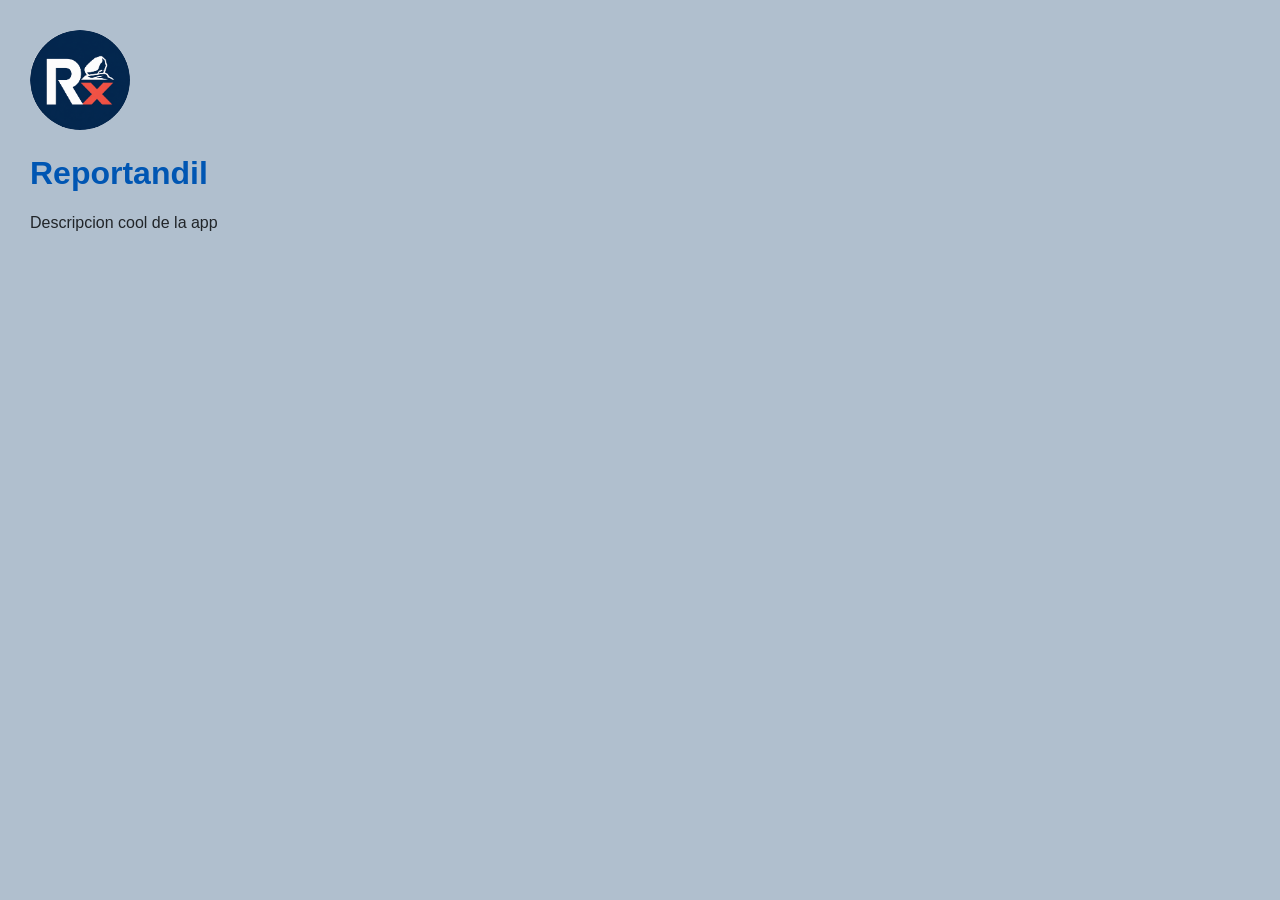
==== index.html @ 51da875e "Estructura base" ====
<!DOCTYPE html>
<html lang="es">
<head>
    <meta charset="UTF-8">
    <meta name="viewport" content="width=device-width, initial-scale=1.0">
    <title>Re×Tandil</title>
    <link rel="stylesheet" href="./static/css/styles.css">
    <link rel="icon" type="image/x-icon" href="static/faviconReportandil.png"
</head>

<body>
        <img id="img-header" src="/static/faviconReportandil.png" alt="Logo de Reportandil" width="100">
        <h1>Reportandil</h1>
    <main>
        <p>Descripcion cool de la app</p>
    </main>
</body>
</html>
---- static/css/styles.css ----
body {
    font-family: Arial, sans-serif;
    margin: 30px;
    background-color: #43678b6b;
    color: #212529;
}
header {
    display: flex;
    align-items: center;
    gap: 15px;
    border-bottom: 2px solid #0056b3;  border: solid 1px #042750;
    padding-bottom: 10px;
}

#img-header {
    border-radius: 100px;
}

h1 { color: #0056b3; }
a { color: #0056b3; text-decoration: none; font-weight: bold; }
a:hover { text-decoration: underline; }
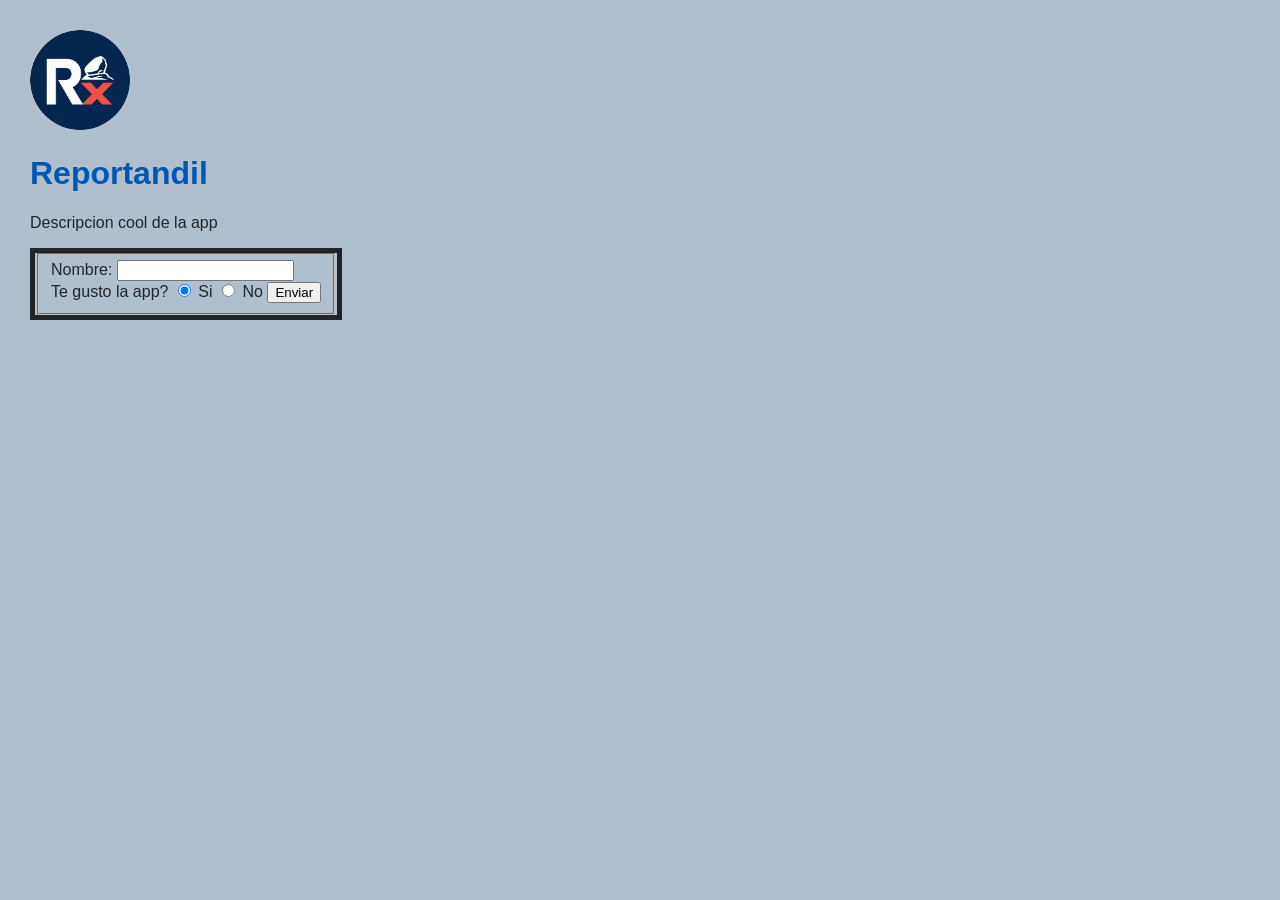
==== commit 8513c8bc: "Agregue el form" ====
--- a/index.html
+++ b/index.html
@@ -11,8 +11,19 @@
 <body>
         <img id="img-header" src="/static/faviconReportandil.png" alt="Logo de Reportandil" width="100">
         <h1>Reportandil</h1>
-    <main>
         <p>Descripcion cool de la app</p>
-    </main>
+        <form action="/opinion" method="POST">
+            <fieldset>
+            <label>Nombre:</label>
+            <input type="text" name="name"><br>
+            <label>Te gusto la app?</label>
+             <input type="radio" id="opcionSi" name="opinion" value="Si" checked>
+             <label for="opcionSi">Si</label>
+             <input type="radio" id="opcionNo" name="opinion" value="No">
+             <label for="opcionNo">No</label>
+            <button type="submit">Enviar</button>
+            </fieldset>
+        </form>
+
 </body>
 </html>
--- a/static/css/styles.css
+++ b/static/css/styles.css
@@ -12,6 +12,11 @@
     padding-bottom: 10px;
 }
 
+form{
+    width: fit-content;
+    border: 5px solid #212529;
+}
+
 #img-header {
     border-radius: 100px;
 }
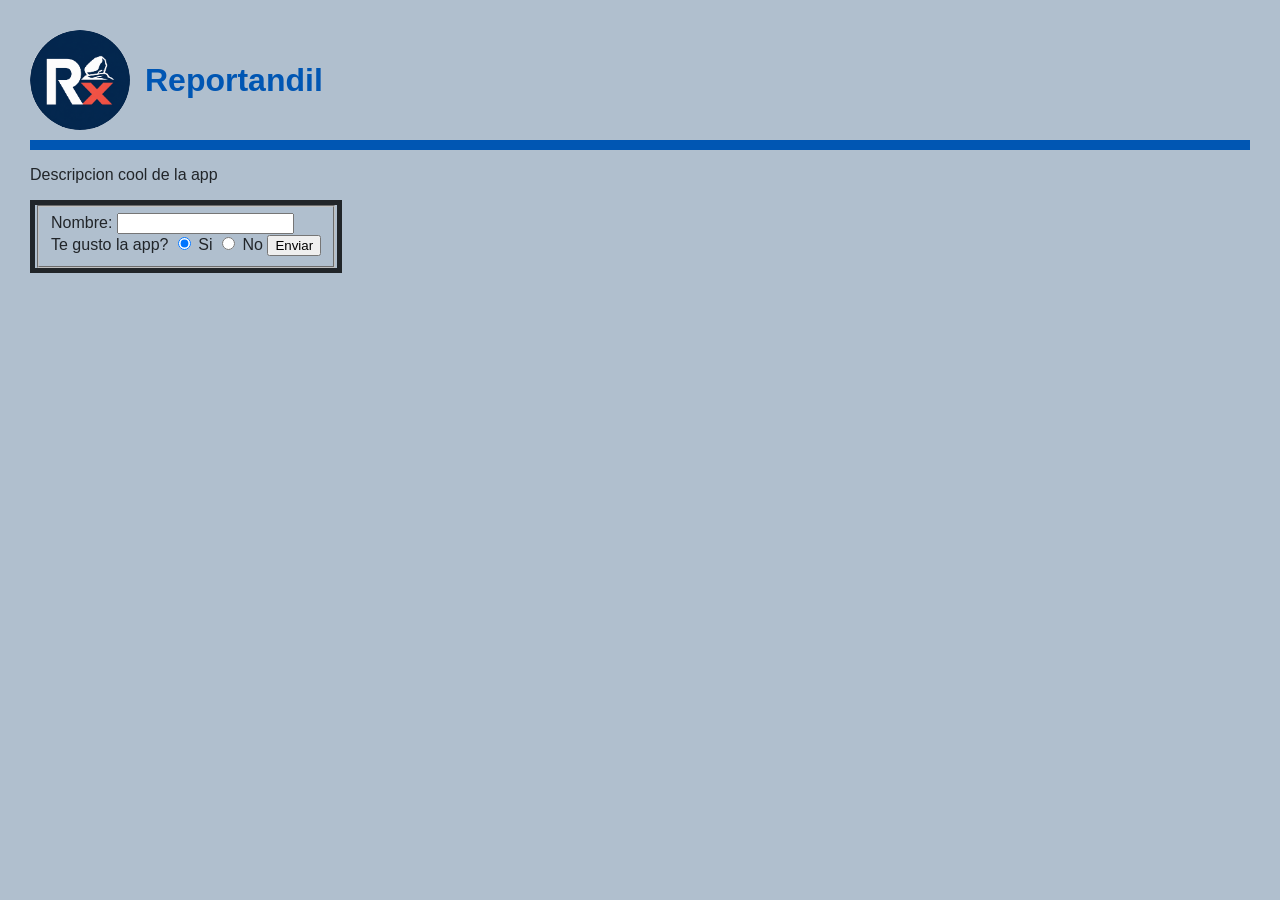
==== commit d6e581a2: "Mejore estilo de pagina" ====
--- a/index.html
+++ b/index.html
@@ -9,21 +9,22 @@
 </head>
 
 <body>
-        <img id="img-header" src="/static/faviconReportandil.png" alt="Logo de Reportandil" width="100">
-        <h1>Reportandil</h1>
-        <p>Descripcion cool de la app</p>
-        <form action="/opinion" method="POST">
-            <fieldset>
+    <header>
+    <img id="img-header" src="/static/faviconReportandil.png" alt="Logo de Reportandil" width="100">
+    <h1>Reportandil</h1>
+    </header>
+    <p>Descripcion cool de la app</p>
+    <form action="/opinion" method="POST">
+        <fieldset>
             <label>Nombre:</label>
             <input type="text" name="name"><br>
             <label>Te gusto la app?</label>
-             <input type="radio" id="opcionSi" name="opinion" value="Si" checked>
-             <label for="opcionSi">Si</label>
-             <input type="radio" id="opcionNo" name="opinion" value="No">
-             <label for="opcionNo">No</label>
+            <input type="radio" id="opcionSi" name="opinion" value="Si" checked>
+            <label for="opcionSi">Si</label>
+            <input type="radio" id="opcionNo" name="opinion" value="No">
+            <label for="opcionNo">No</label>
             <button type="submit">Enviar</button>
-            </fieldset>
-        </form>
-
+        </fieldset>
+    </form>
 </body>
 </html>
--- a/static/css/styles.css
+++ b/static/css/styles.css
@@ -8,7 +8,7 @@
     display: flex;
     align-items: center;
     gap: 15px;
-    border-bottom: 2px solid #0056b3;  border: solid 1px #042750;
+    border-bottom: 10px solid #0056b3;
     padding-bottom: 10px;
 }
 
@@ -22,5 +22,5 @@
 }
 
 h1 { color: #0056b3; }
-a { color: #0056b3; text-decoration: none; font-weight: bold; }
+a { color: #000000; text-decoration: none; font-weight: bold; }
 a:hover { text-decoration: underline; }
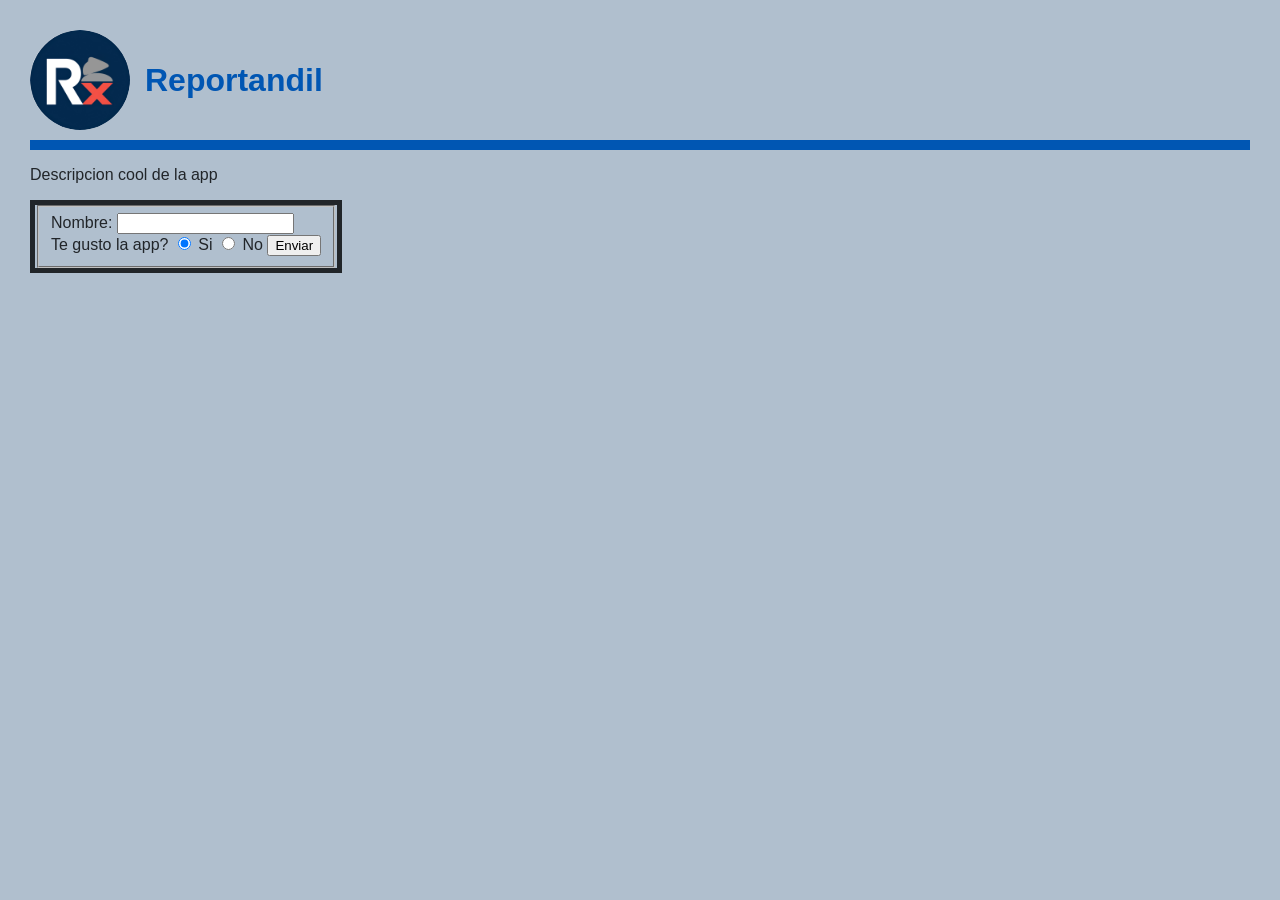
==== commit e0b0cb97: "fix statisDir" ====
--- a/index.html
+++ b/index.html
@@ -4,7 +4,7 @@
     <meta charset="UTF-8">
     <meta name="viewport" content="width=device-width, initial-scale=1.0">
     <title>Re×Tandil</title>
-    <link rel="stylesheet" href="./static/css/styles.css">
+    <link rel="stylesheet" href="/static/css/styles.css">
     <link rel="icon" type="image/x-icon" href="static/faviconReportandil.png"
 </head>
 
@@ -17,7 +17,7 @@
     <form action="/opinion" method="POST">
         <fieldset>
             <label>Nombre:</label>
-            <input type="text" name="name"><br>
+            <input type="text" name="name" required><br>
             <label>Te gusto la app?</label>
             <input type="radio" id="opcionSi" name="opinion" value="Si" checked>
             <label for="opcionSi">Si</label>
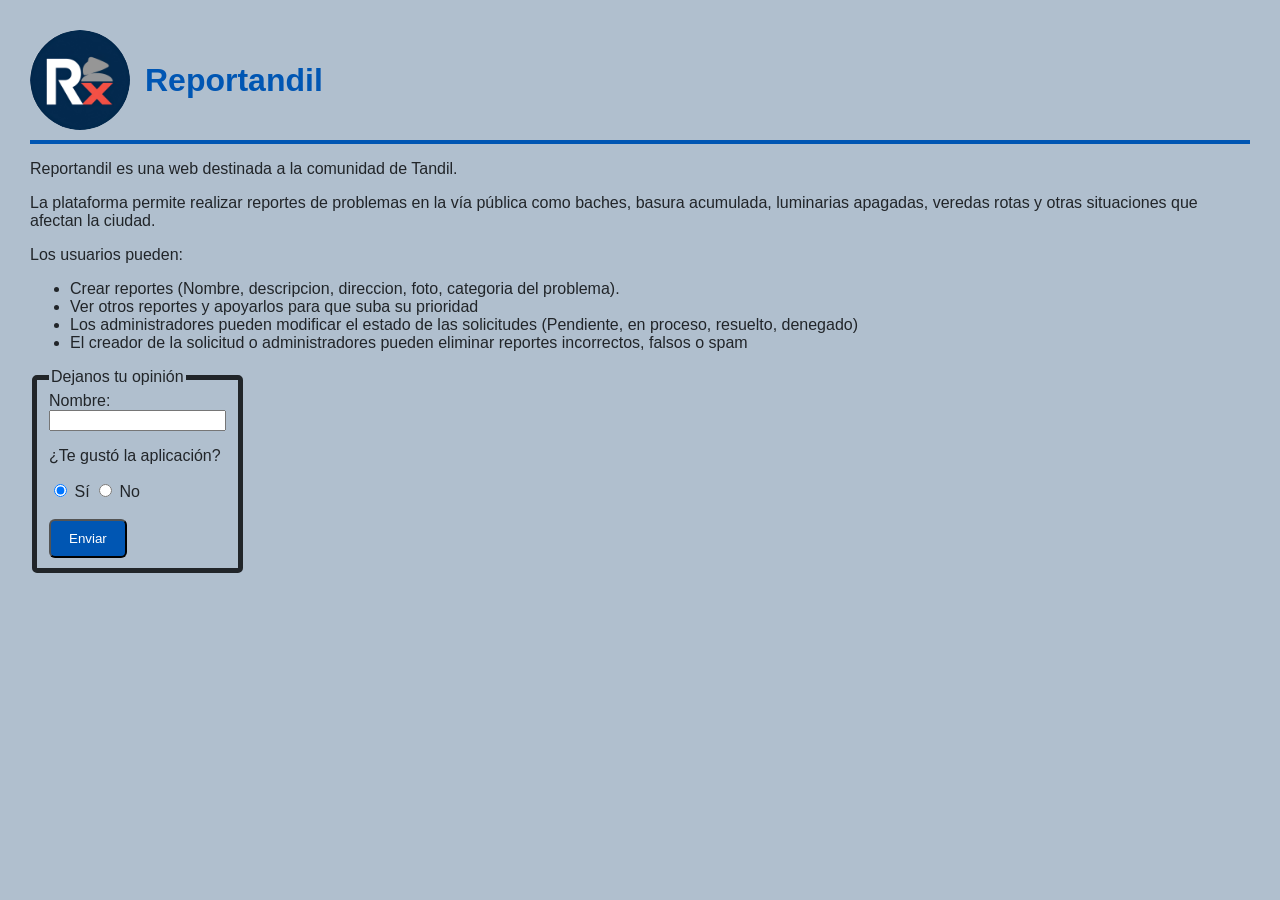
==== commit 4eb260b1: "Agregue descripcion de la pagina y estilos" ====
--- a/index.html
+++ b/index.html
@@ -5,26 +5,42 @@
     <meta name="viewport" content="width=device-width, initial-scale=1.0">
     <title>Re×Tandil</title>
     <link rel="stylesheet" href="/static/css/styles.css">
-    <link rel="icon" type="image/x-icon" href="static/faviconReportandil.png"
+    <link rel="icon" type="image/x-icon" href="static/faviconReportandil.png">
 </head>
-
 <body>
     <header>
     <img id="img-header" src="/static/faviconReportandil.png" alt="Logo de Reportandil" width="100">
     <h1>Reportandil</h1>
     </header>
-    <p>Descripcion cool de la app</p>
-    <form action="/opinion" method="POST">
-        <fieldset>
-            <label>Nombre:</label>
-            <input type="text" name="name" required><br>
-            <label>Te gusto la app?</label>
-            <input type="radio" id="opcionSi" name="opinion" value="Si" checked>
-            <label for="opcionSi">Si</label>
-            <input type="radio" id="opcionNo" name="opinion" value="No">
-            <label for="opcionNo">No</label>
-            <button type="submit">Enviar</button>
-        </fieldset>
-    </form>
+    <p>Reportandil es una web destinada a la comunidad de Tandil.</p>
+    <p>La plataforma permite realizar reportes de problemas en la
+        vía pública como baches, basura acumulada, luminarias apagadas,
+        veredas rotas y otras situaciones que afectan la ciudad.</p>
+    <p>Los usuarios pueden:</p>
+        <ul>
+            <li>Crear reportes (Nombre, descripcion, direccion, foto, categoria del problema).</li>
+            <li>Ver otros reportes y apoyarlos para que suba su prioridad</li>
+            <li>Los administradores pueden modificar el estado de las solicitudes (Pendiente, en proceso, resuelto, denegado)</li>
+            <li>El creador de la solicitud o administradores pueden eliminar reportes incorrectos, falsos o spam</li>
+        </ul>
+<form action="/opinion" method="POST">
+  <fieldset>
+    <legend>Dejanos tu opinión</legend>
+
+    <label for="name">Nombre:</label><br>
+    <input type="text" id="name" name="name" required>
+
+    <p>¿Te gustó la aplicación?</p>
+
+    <input type="radio" id="opcionSi" name="opinion" value="Sí" checked>
+    <label for="opcionSi">Sí</label>
+
+    <input type="radio" id="opcionNo" name="opinion" value="No">
+    <label for="opcionNo">No</label>
+
+    <br><br>
+    <button type="submit">Enviar</button>
+  </fieldset>
+</form>
 </body>
 </html>
--- a/static/css/styles.css
+++ b/static/css/styles.css
@@ -8,19 +8,32 @@
     display: flex;
     align-items: center;
     gap: 15px;
-    border-bottom: 10px solid #0056b3;
+    border-bottom: 4px solid #0056b3;
     padding-bottom: 10px;
 }
 
-form{
-    width: fit-content;
-    border: 5px solid #212529;
-}
-
 #img-header {
-    border-radius: 100px;
+    border-radius: 50%;
 }
 
 h1 { color: #0056b3; }
+
+fieldset{
+    width: fit-content;
+    border: 5px solid #212529;
+    border-radius: 5px;
+}
+
+button {
+    background-color: #0056b3;
+    color: white;
+    padding: 10px 18px;
+    border-radius: 6px;
+    cursor: pointer;
+}
+button:hover {
+    background-color: #003f80;
+}
+
 a { color: #000000; text-decoration: none; font-weight: bold; }
 a:hover { text-decoration: underline; }
